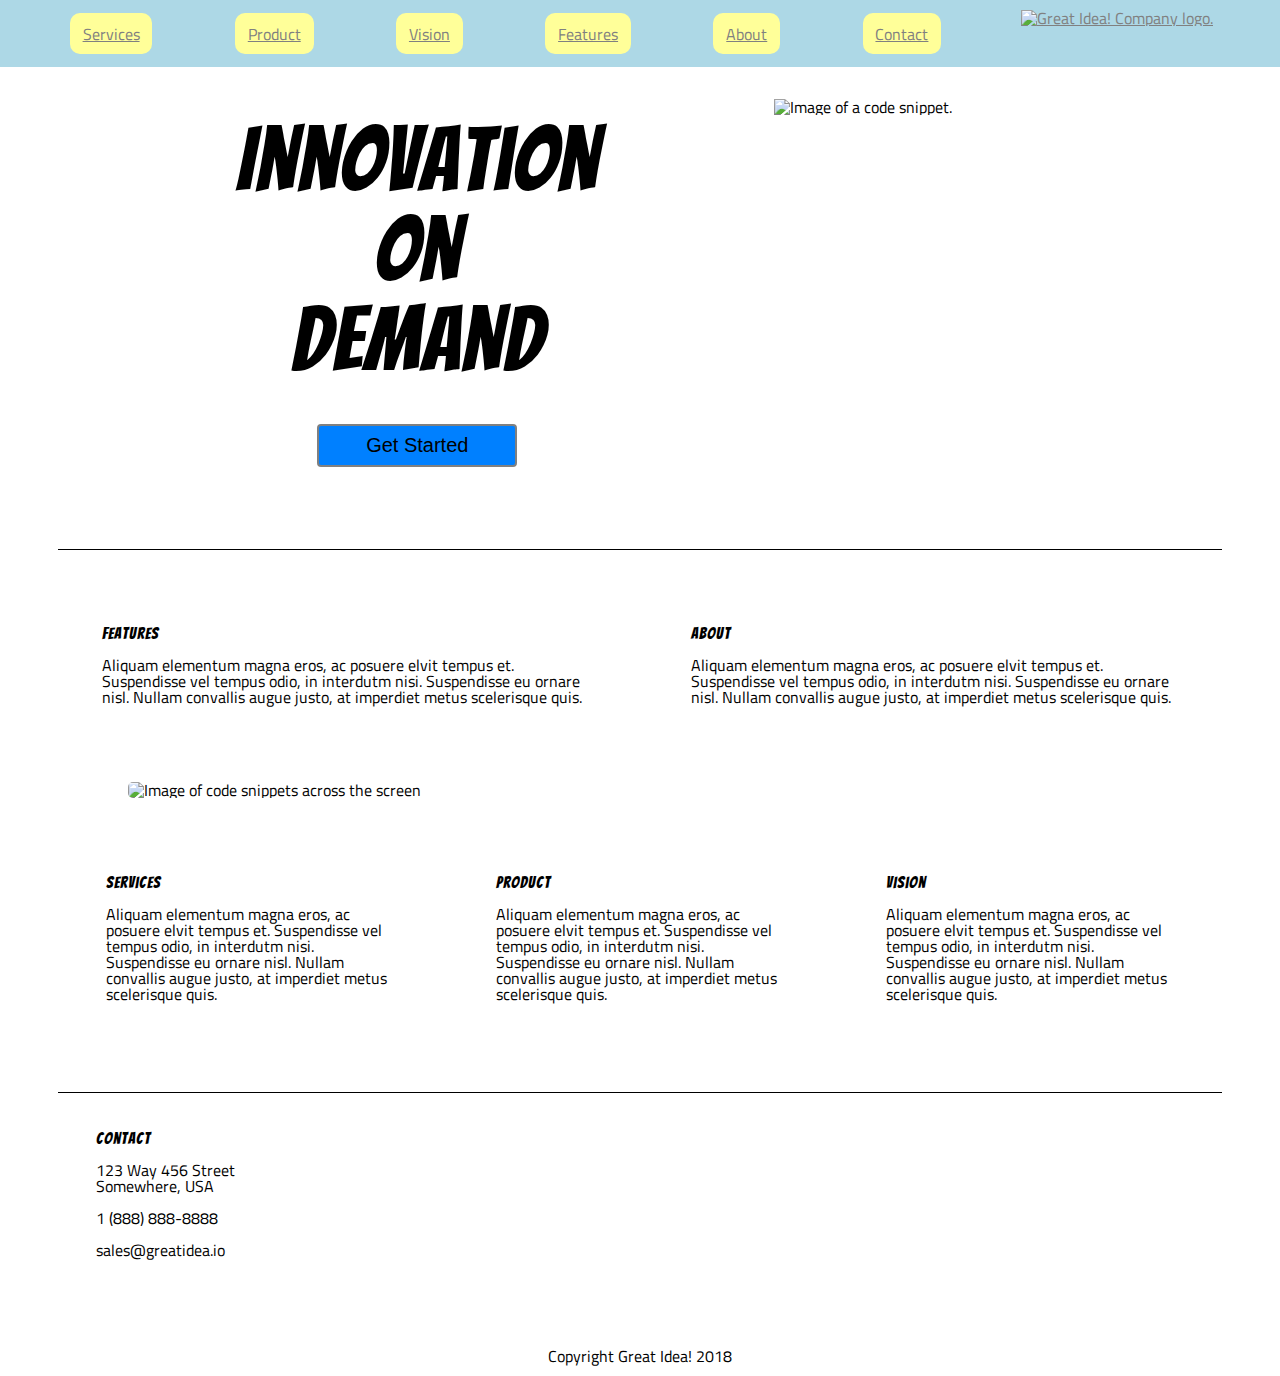
==== index.html @ 15ec9f3e "first save/update" ====
<!doctype html>

<html lang="en">
<head>
  <meta charset="utf-8">
    <meta name="viewport" content="width=device-width, initial-scale=1.0">

  <title>Great Idea - Responsive I</title>

  <link href="https://fonts.googleapis.com/css?family=Bangers|Titillium+Web" rel="stylesheet">
  <link rel="stylesheet" href="css/index.css">

  <!--[if lt IE 9]>
    <script src="https://cdnjs.cloudflare.com/ajax/libs/html5shiv/3.7.3/html5shiv.js"></script>
  <![endif]-->
</head>

  <body>

    <!-- Copy and paste your HTML from the first UI project here -->
    <nav id="stickyNav" class="navigation">
<a class = "button" href="services.html">Services </a>
<a class = "button" href="#sectionTwo">Product</a>
<a class = "button" href="#sectionTwo">Vision</a>
<a class = "button" href="#sectionOne">Features</a>
<a class = "button" href="#sectionOne">About</a>
<a class = "button" href="#contact">Contact</a>

<a class="logo" href="index.html"><img class="logo" src="img/logo.png" alt="Great Idea! Company logo."> </a>
</nav>


<header class="header">
  <div class="box">
  <h1 class="IOD">
    Innovation<br>
    On<br>
    Demand
  </h1>
  <button class="button2"><span>Get Started</span></button>
  </div>


  <div class= "box">
  <img class="circleImage" src="img/header-img.png" alt="Image of a code snippet.">
</div>
</header>



<section class="sectionOne">

<div class="boxTwo">
<h2>Features</h2>
  <p>Aliquam elementum magna eros, ac posuere elvit tempus et. Suspendisse vel tempus odio, in interdutm nisi. Suspendisse eu ornare nisl. Nullam convallis augue justo, at imperdiet metus scelerisque quis.</p>
</div>

<div class="boxTwo">
<h2>About</h2>
  <p>Aliquam elementum magna eros, ac posuere elvit tempus et. Suspendisse vel tempus odio, in interdutm nisi. Suspendisse eu ornare nisl. Nullam convallis augue justo, at imperdiet metus scelerisque quis.</p>
</div>

</section>

<img class="middle-img" src="img/mid-page-accent.jpg" alt="Image of code snippets across the screen">

<section class="sectionTwo">
<div class="boxThree">
<h2>Services</h2>
<p>Aliquam elementum magna eros, ac posuere elvit tempus et. Suspendisse vel tempus odio, in interdutm nisi. Suspendisse eu ornare nisl. Nullam convallis augue justo, at imperdiet metus scelerisque quis.</p>
</div>
<div class="boxThree">
<h2>Product</h2>
<p>Aliquam elementum magna eros, ac posuere elvit tempus et. Suspendisse vel tempus odio, in interdutm nisi. Suspendisse eu ornare nisl. Nullam convallis augue justo, at imperdiet metus scelerisque quis.</p>
</div>

<div class="boxThree">
<h2>Vision</h2>
<p>Aliquam elementum magna eros, ac posuere elvit tempus et. Suspendisse vel tempus odio, in interdutm nisi. Suspendisse eu ornare nisl. Nullam convallis augue justo, at imperdiet metus scelerisque quis.</p>
</div>

</section>


<section class="contact">
<div>
<h2>Contact</h2>
<address>

123 Way 456 Street<br>
Somewhere, USA

  <br><br>
1 (888) 888-8888<br>
<br>
sales@greatidea.io
</address>

</div>
</section>

<footer class="footer">
<p>Copyright Great Idea! 2018</p>
</footer>


  </body>
</html>
---- css/index.css ----
/* Use your own code or past solution for Great Idea Web Page CSS here! */
flex

/* http://meyerweb.com/eric/tools/css/reset/
   v2.0 | 20110126
   License: none (public domain)
*/
html, body, div, span, applet, object, iframe,
h1, h2, h3, h4, h5, h6, p, blockquote, pre,
a, abbr, acronym, address, big, cite, code,
del, dfn, em, img, ins, kbd, q, s, samp,
small, strike, strong, sub, sup, tt, var,
b, u, i, center,
dl, dt, dd, ol, ul, li,
fieldset, form, label, legend,
table, caption, tbody, tfoot, thead, tr, th, td,
article, aside, canvas, details, embed,
figure, figcaption, footer, header, hgroup,
menu, nav, output, ruby, section, summary,
time, mark, audio, video {
  margin: 0;
  padding: 0;
  border: 0;
  font-size: 100%;
  font: inherit;
  vertical-align: baseline;
}

/* HTML5 display-role reset for older browsers */
article, aside, details, figcaption, figure,
footer, header, hgroup, menu, nav, section {
  display: block;
}

body {
  line-height: 1;
}

ol, ul {
  list-style: none;
}

blockquote, q {
  quotes: none;
}

blockquote:before, blockquote:after,
q:before, q:after {
  content: '';
  content: none;
}

table {
  border-collapse: collapse;
  border-spacing: 0;
}

/* Set every element's box-sizing to border-box */
* {
  box-sizing: border-box;
}

html, body {
  height: 100%;
  font-family: 'Titillium Web', sans-serif;
}

h1, h2, h3, h4, h5 {
  font-family: 'Bangers', cursive;
  letter-spacing: 1px;
  margin-bottom: 15px;
}

/* Copy and paste your work from yesterday here and start to refactor into flexbox */
nav {
  display: flex;
  justify-content: space-evenly;
}

nav a {
  color: grey;
  margin: 1%;
  padding: 2%;
}

a.logo {
  margin: 5px;
  padding: 5px;
}

header {
  display: flex;
  justify-content: center;
  padding: 2%;
  margin: 2%;
  text-align: center;
  border-bottom: 1px solid black;
  margin-left: 4.5%;
  margin-right: 4.5%;
  padding-top: 4%;
  padding-bottom: 4%;
}

h1 {
  font-size: 90px;
  padding: 4%;
}

header#services {
  display: flex;
  justify-content: flex-start;
  padding-top: .7%;
  margin-top: 1px;
}

h2 {
  text-align: left;
}

section {
  display: flex;
  justify-content: center;
}

footer {
  text-align: center;
  margin: 3%;
  padding: 1%
}

button.button2 {
  font-size: 20px;
  color: black;
  border: 2px solid grey;
  padding: 2%;
  margin: 2%;
}

.box {
  width: 40%;
  padding: 2%;
}

.boxTwo {
  width: 40%;
  margin: 3%;
  padding: 1%;
}

.boxThree {
  width: 24.5%;
  margin: 3%;
  padding: 1%;
}

.middle-img {
  display: flex;
  margin-left: auto;
  margin-right: auto;
  width: 80%;
  margin-top: 2%;
  margin-bottom: 2%;
  border-radius: 5px;
}

.services-header-img {
  display: flex;
  margin-left: auto;
  margin-right: auto;
  width: 85%;
  margin-top: 2%;
  margin-bottom: 2%;
  padding: 4%;
  border-radius: 2%;
}

.contact {
  margin-left: 4.5%;
  margin-right: 4.5%;
  margin-top: 3%;
  padding: 3%;
  border-top: 1px solid black;
}

#stickyNav {
  position: fixed;
  top: 0;
  width: 100%;
  z-index: 1;
  background-color: #add8e6;
}

.button2 {
  border-radius: 4px;
  background-color: #0080ff;
  border: none;
  color: #FFFFFF;
  text-align: center;
  font-size: 28px;
  padding: 20px;
  width: 200px;
  transition: all 0.5s;
  cursor: pointer;
  margin: 5px;
}

.button2 span {
  cursor: pointer;
  display: inline-block;
  position: relative;
  transition: 0.5s;
}

.button2 span:after {
  content: '\00bb';
  position: absolute;
  opacity: 0;
  top: 0;
  right: -20px;
  transition: 0.5s;
}

.button2:hover span {
  padding-right: 25px;
}

.button2:hover span:after {
  opacity: 1;
  right: 0;
}

a.button {
  background-color: #FFFF99;
  border-radius: 10px;
  padding: 1%;
  transition: 0.3s;
}

a.button:hover {
  background-color: #ffd300;
  color: white;
}

section.contact {
  justify-content: flex-start;
}

p.serviceParagraph {
  text-align: left;
}

.boxs {
  width: auto;
  height: auto;
  background-color: #D3D3D3;
  border: solid black 1px;
  padding: 5%;
}

.serviceSection {
  display: flex;
  justify-content: space-around;
  border-bottom: solid black 1px;
  margin: 3%;
  padding: 1%;
  padding-bottom: 3%;
}

.serviceButton {
  border: 1px solid black;
  padding-left: 4%;
  padding-right: 4%;
  padding-top: .6%;
  padding-bottom: .6%;
  background-color: #aec6cf;
}

section#serviceTwo {
  display: flex;
  justify-content: space-between;
  margin: 3%;
  padding: 1%;
}

@media (max-width:500px) {
  nav {
    display: flex;
    flex-direction: column;
    justify-content: center;
    width: 80%;
  }

  a.button {}

  .navigation {
    text-align: center;
  }

  header {
    display: flex;
    flex-direction: column;
    align-items: center;
    justify-content: center;
    padding-top: 50%;
    margin-top: 15%;
  }

  h1.IOD {
    display: flex;
    justify-content: center;
  }

  button.button2 {
    display: flex;
    justify-content: center;
  }

  .circleImage {
    display: none;
  }

  div.box {
    display: flex;
    flex-direction: column;
    justify-content: center;
    align-items: center;
  }

  section.sectionOne {
    display: flex;
    flex-direction: column;
    justify-content: center;
    align-items: center;
  }

  section.sectionTwo {
    display: flex;
    flex-direction: column;
    justify-content: center;
    align-items: center;
  }
}
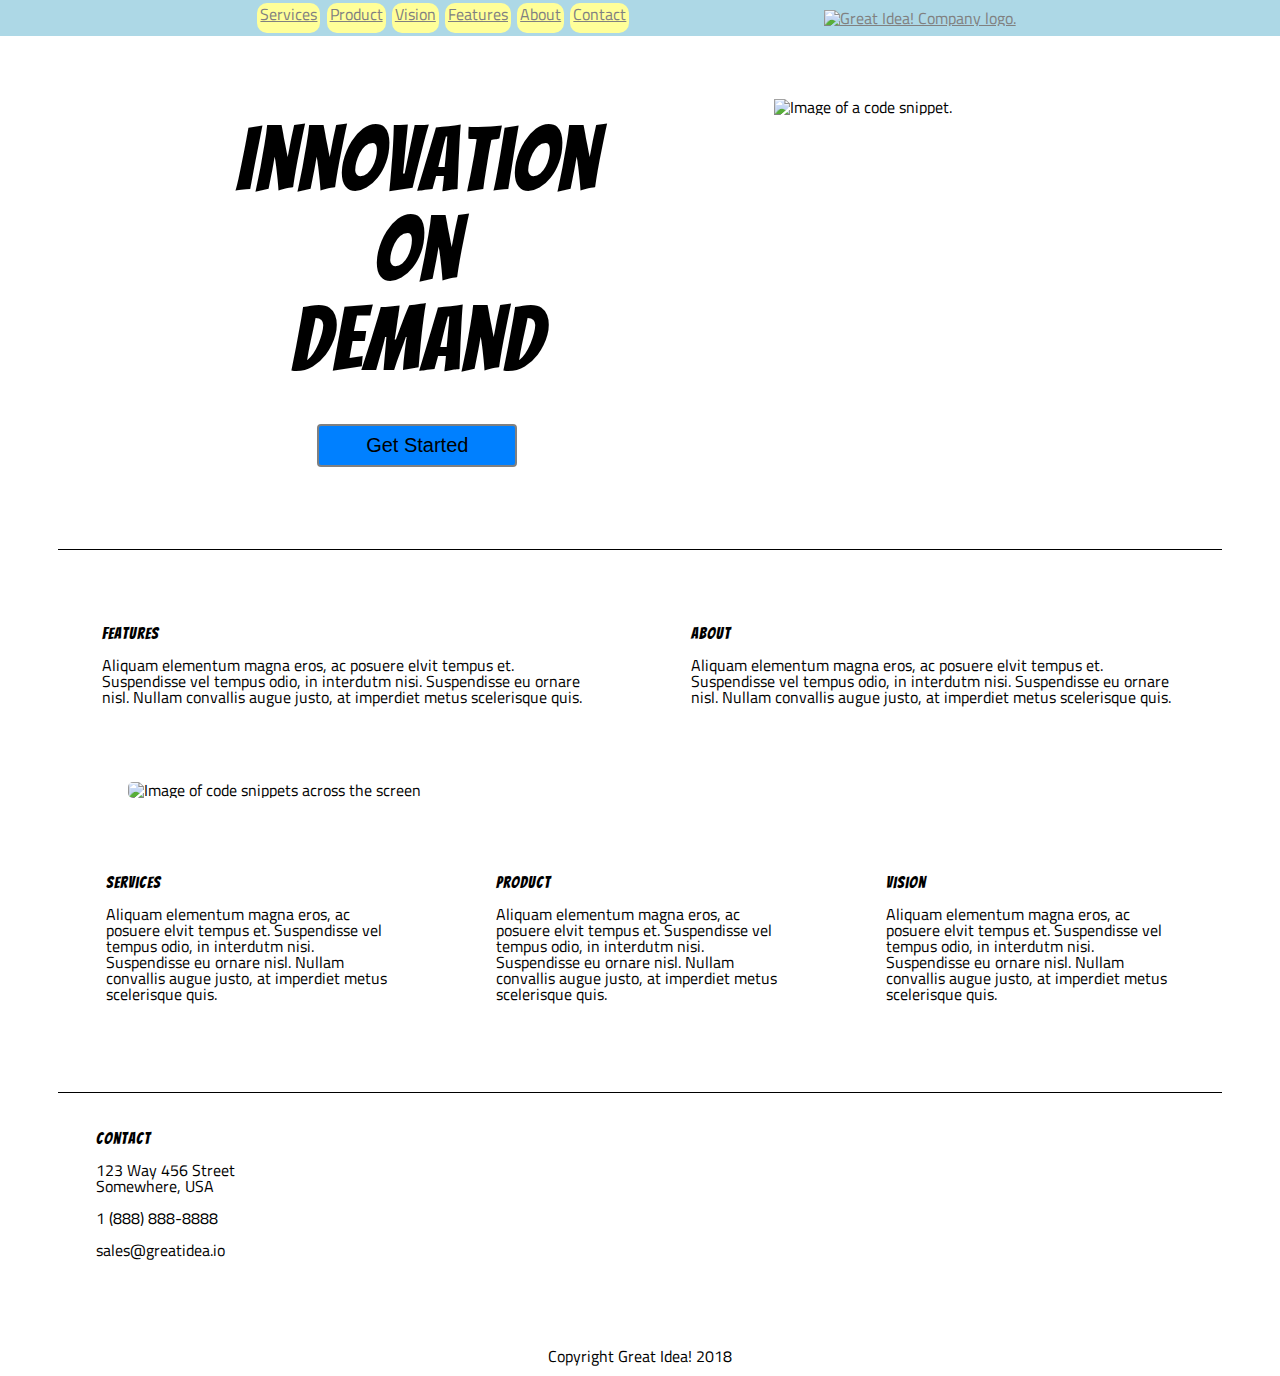
==== commit c53f43f6: "last save" ====
--- a/index.html
+++ b/index.html
@@ -18,15 +18,20 @@
   <body>
 
     <!-- Copy and paste your HTML from the first UI project here -->
-    <nav id="stickyNav" class="navigation">
+<nav id="stickyNav" class="navigation">
+<div class="navDiv">
 <a class = "button" href="services.html">Services </a>
 <a class = "button" href="#sectionTwo">Product</a>
 <a class = "button" href="#sectionTwo">Vision</a>
 <a class = "button" href="#sectionOne">Features</a>
 <a class = "button" href="#sectionOne">About</a>
 <a class = "button" href="#contact">Contact</a>
+</div>
+
 
 <a class="logo" href="index.html"><img class="logo" src="img/logo.png" alt="Great Idea! Company logo."> </a>
+
+
 </nav>
 
 
@@ -83,7 +88,7 @@
 
 
 <section class="contact">
-<div>
+<div class="contactBox">
 <h2>Contact</h2>
 <address>
 
--- a/css/index.css
+++ b/css/index.css
@@ -72,7 +72,12 @@
 }
 
 /* Copy and paste your work from yesterday here and start to refactor into flexbox */
-nav {
+nav#stickyNav.navigation {
+  display: flex;
+  justify-content: space-evenly;
+}
+
+div.navDiv {
   display: flex;
   justify-content: space-evenly;
 }
@@ -282,12 +287,90 @@
   padding: 1%;
 }
 
+/* Media Query Section: For 500px & 800px */
+/* 800px */
+@media (max-width: 800px) {
+  nav {
+    display: flex;
+    flex-direction: column-reverse;
+    justify-content: center;
+    width: 80%;
+    padding-bottom: 3%;
+  }
+
+  a.button {}
+
+  .navigation {
+    text-align: center;
+  }
+
+  header {
+    display: flex;
+    flex-direction: column;
+    align-items: center;
+    justify-content: center;
+    padding-top: 15%;
+  }
+
+  h1.IOD {
+    display: flex;
+    justify-content: center;
+  }
+
+  button.button2 {
+    display: flex;
+    justify-content: center;
+  }
+
+  .circleImage {
+    display: none;
+  }
+
+  /*
+  div.box {
+    display: flex;
+    flex-direction: column;
+    justify-content: center;
+    align-items: center;
+  }
+
+  section.sectionOne {
+    display: flex;
+    flex-direction: column;
+    justify-content: center;
+    align-items: center;
+  }
+
+  section.sectionTwo {
+    display: flex;
+    flex-direction: column;
+    justify-content: center;
+    align-items: center;
+  }
+
+  div.boxTwo {
+    width: auto;
+  }
+
+  div.boxThree {
+    width: auto;
+  }
+  */
+}
+
+/*500px*/
 @media (max-width:500px) {
   nav {
     display: flex;
-    flex-direction: column;
+    flex-direction: column-reverse;
     justify-content: center;
     width: 80%;
+    padding-bottom: 4%;
+  }
+
+  div {
+    display: flex;
+    flex-direction: column;
   }
 
   a.button {}
@@ -339,4 +422,12 @@
     justify-content: center;
     align-items: center;
   }
+
+  div.boxTwo {
+    width: auto;
+  }
+
+  div.boxThree {
+    width: auto;
+  }
 }